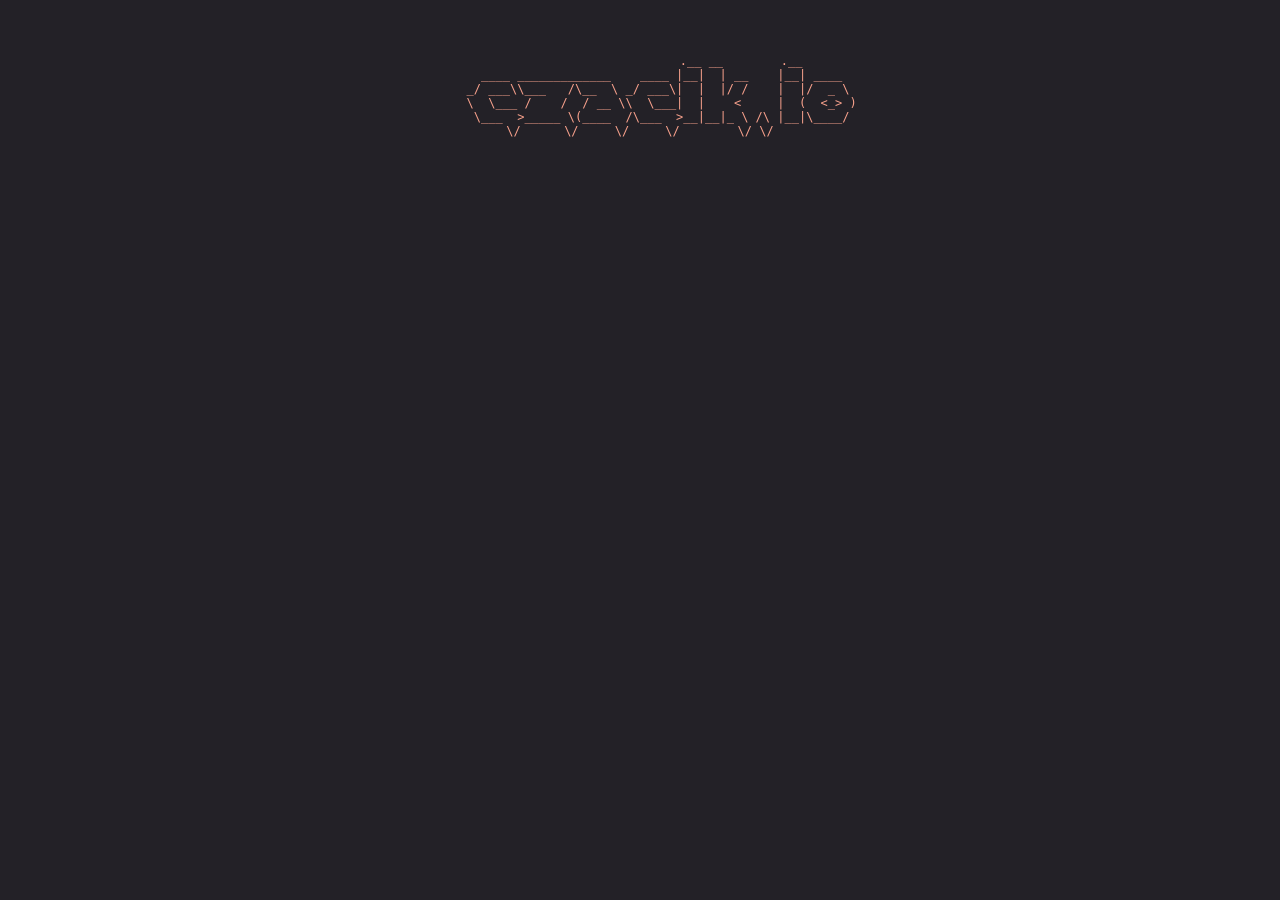
==== czacik/index.html @ 216f24a5 "added czacik.io" ====
<!DOCTYPE html>
<html lang="en">
<head>
    <meta charset="UTF-8">
    <meta http-equiv="X-UA-Compatible" content="IE=edge">
    <meta name="viewport" content="width=device-width, initial-scale=1.0">
    <title>czacik.io</title>
    <link type="text/css" rel="stylesheet" href="style.css">
    
</head>
<body>

    
    
    <div class="title">
        <pre><center>
            

                                    .__ __        .__        
        ____ _____________    ____ |__|  | __    |__| ____  
      _/ ___\\___   /\__  \ _/ ___\|  |  |/ /    |  |/  _ \ 
      \  \___ /    /  / __ \\  \___|  |    <     |  (  <_> )
       \___  >_____ \(____  /\___  >__|__|_ \ /\ |__|\____/ 
            \/      \/     \/     \/        \/ \/            
    
            


        </pre></center>
    </div>

    <div class="czacik"><center>
        <script id="cid0020000372493070458" data-cfasync="false" async src="//st.chatango.com/js/gz/emb.js" style="width: 777px;height: 567px;">{"handle":"strimiworld","arch":"js","styles":{"a":"232127","b":100,"c":"f8a18c","d":"f8a18c","f":0,"g":"f8a18c","h":"ffffff","j":"232127","k":"232127","l":"232127","m":"000000","n":"FFFFFF","p":"11.79","q":"232127","r":100,"sbc":"f8a18c","surl":0,"cnrs":"0.62","fwtickm":1}}</script>
    </div></center>
</body>
</html>
---- czacik/style.css ----
@import url('https://fonts.googleapis.com/css2?family=VT323&display=swap');

body{
    background-color: #232127;
  }

.title{
    margin: 2px;
    align-items: center;
    font-size: 12px;
    font-weight: 100;
    color: #F8A18C;
}

.czacik{
  align-items: center;
}

.coming_soon{
    font-family: 'VT323', monospace;
    margin: 2px;
    align-items: center;
    font-size: 16px;
    font-weight: 200;
    color: #F8A18C;
}

h1{
    font-size: 14px;
    color: #F8A18C;
    text-align: center;
    font-family: 'VT323', monospace;
    font-weight: 200;
    margin: 1rem 0 1rem 2rem;
}

  @keyframes text2 {
    0%, 50%, 100% {
      width: 0;
    }
    
    60%, 90% {
      width: 21.2em;
    }
  }
  @keyframes text1 {
    0%, 50%, 100% {
      width: 0;
    }
    10%, 40% {
      width: 17em;
    }
  }

  .text_1 {
    animation: text1;
  }
  .text_2 {
    animation: text2;
  }
  .text_1, .text_2 {
    overflow: hidden;
    white-space: nowrap;
    display: inline-block;
    position: relative;
    animation-duration: 15s;
    animation-timing-function: steps(25, end);
    animation-iteration-count: infinite;
  }
  .text_1::after, .text_2::after {
    content: "";
    position: absolute;
    right: 0;
    animation: caret infinite;
    animation-duration: 1s;
    animation-timing-function: steps(1, end);
  }
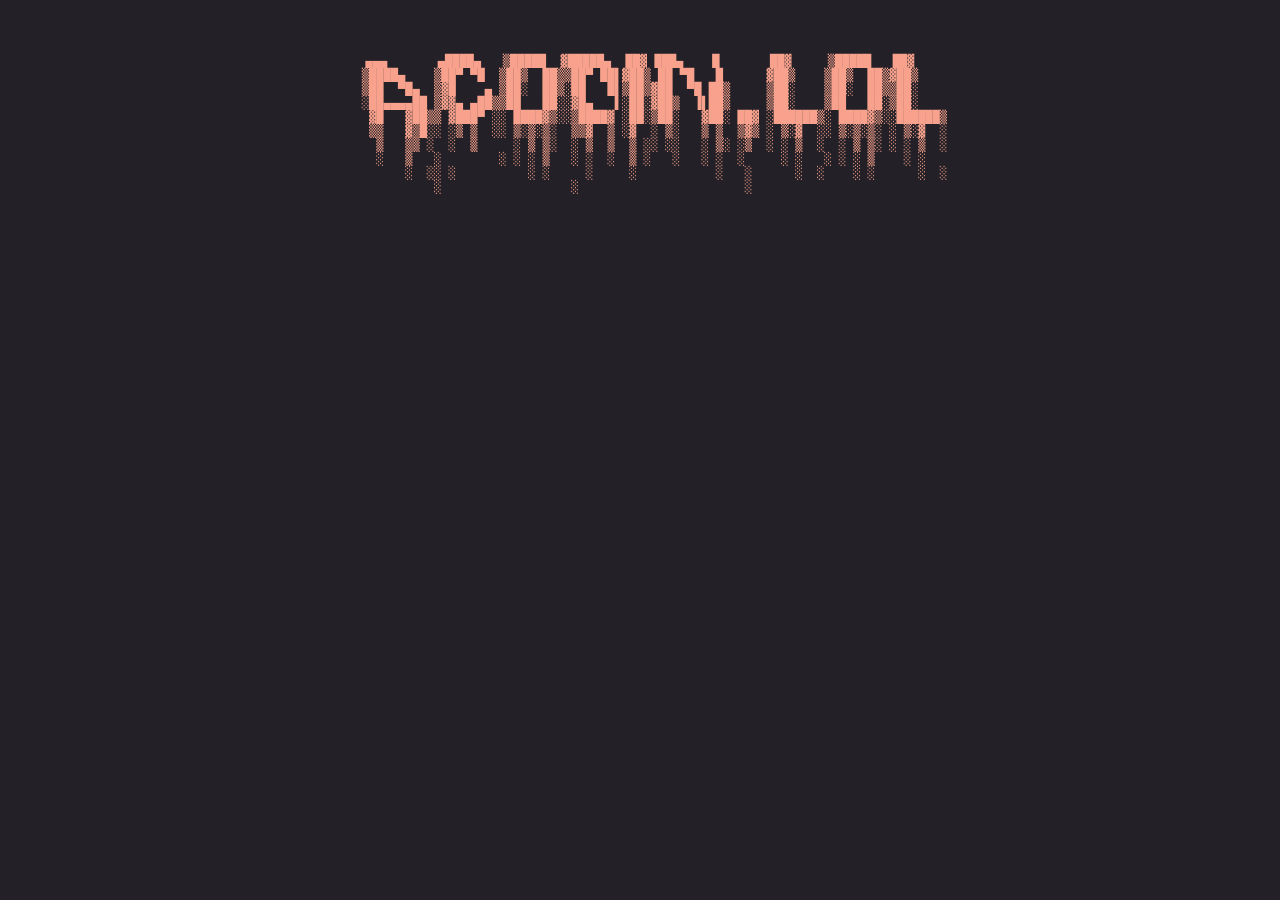
==== commit af22e197: "fix" ====
--- a/czacik/index.html
+++ b/czacik/index.html
@@ -4,9 +4,20 @@
     <meta charset="UTF-8">
     <meta http-equiv="X-UA-Compatible" content="IE=edge">
     <meta name="viewport" content="width=device-width, initial-scale=1.0">
-    <title>czacik.io</title>
     <link type="text/css" rel="stylesheet" href="style.css">
-    
+
+
+    <script>
+        msg = "☆";
+    msg = "  acodin.lol  " + msg;position = 0;
+    function scrolltitle() {
+    document.title = msg.substring(position, msg.length) + msg.substring(0, position); position++;
+    if (position > msg.length) position = 0
+    window.setTimeout("scrolltitle()",170);
+    }
+    scrolltitle();
+    </script>
+
 </head>
 <body>
 
@@ -14,16 +25,20 @@
     
     <div class="title">
         <pre><center>
+
+
+    ▄▄▄       ▄████▄   ▒█████  ▓█████▄  ██▓ ███▄    █       ██▓     ▒█████   ██▓    
+    ▒████▄    ▒██▀ ▀█  ▒██▒  ██▒▒██▀ ██▌▓██▒ ██ ▀█   █      ▓██▒    ▒██▒  ██▒▓██▒    
+    ▒██  ▀█▄  ▒▓█    ▄ ▒██░  ██▒░██   █▌▒██▒▓██  ▀█ ██▒     ▒██░    ▒██░  ██▒▒██░    
+    ░██▄▄▄▄██ ▒▓▓▄ ▄██▒▒██   ██░░▓█▄   ▌░██░▓██▒  ▐▌██▒     ▒██░    ▒██   ██░▒██░    
+     ▓█   ▓██▒▒ ▓███▀ ░░ ████▓▒░░▒████▓ ░██░▒██░   ▓██░ ██▓ ░██████▒░ ████▓▒░░██████▒
+     ▒▒   ▓▒█░░ ░▒ ▒  ░░ ▒░▒░▒░  ▒▒▓  ▒ ░▓  ░ ▒░   ▒ ▒  ▒▓▒ ░ ▒░▓  ░░ ▒░▒░▒░ ░ ▒░▓  ░
+      ▒   ▒▒ ░  ░  ▒     ░ ▒ ▒░  ░ ▒  ▒  ▒ ░░ ░░   ░ ▒░ ░▒  ░ ░ ▒  ░  ░ ▒ ▒░ ░ ░ ▒  ░
+      ░   ▒   ░        ░ ░ ░ ▒   ░ ░  ░  ▒ ░   ░   ░ ░  ░     ░ ░   ░ ░ ░ ▒    ░ ░   
+          ░  ░░ ░          ░ ░     ░     ░           ░   ░      ░  ░    ░ ░      ░  ░
+              ░                  ░                       ░                           
             
 
-                                    .__ __        .__        
-        ____ _____________    ____ |__|  | __    |__| ____  
-      _/ ___\\___   /\__  \ _/ ___\|  |  |/ /    |  |/  _ \ 
-      \  \___ /    /  / __ \\  \___|  |    <     |  (  <_> )
-       \___  >_____ \(____  /\___  >__|__|_ \ /\ |__|\____/ 
-            \/      \/     \/     \/        \/ \/            
-    
-            
 
 
         </pre></center>
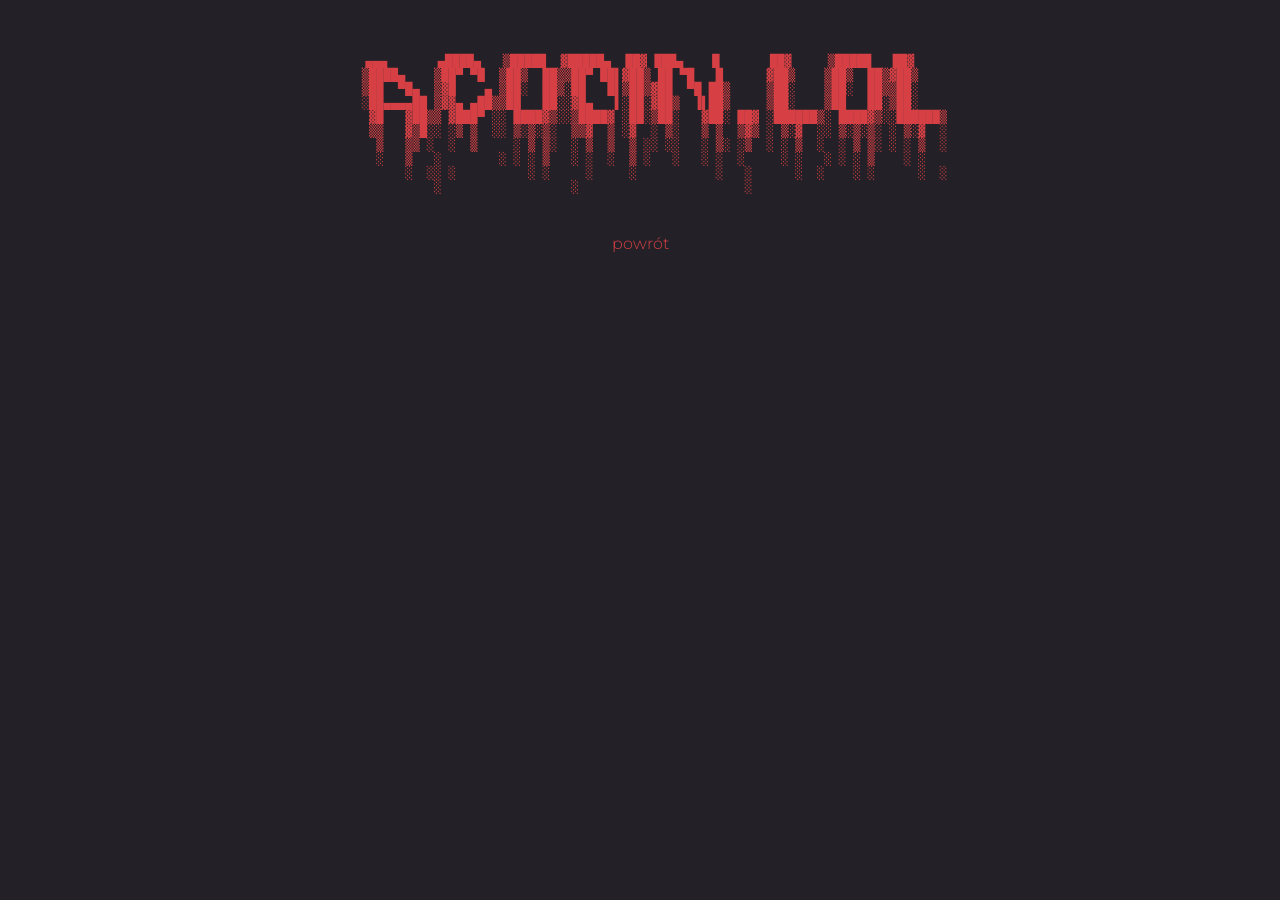
==== commit e1ee7e85: "colorway update colorway update, added back home" ====
--- a/czacik/index.html
+++ b/czacik/index.html
@@ -22,7 +22,6 @@
 <body>
 
     
-    
     <div class="title">
         <pre><center>
 
@@ -38,14 +37,13 @@
           ░  ░░ ░          ░ ░     ░     ░           ░   ░      ░  ░    ░ ░      ░  ░
               ░                  ░                       ░                           
             
-
-
-
         </pre></center>
     </div>
 
+    <center><a href="/", class="titleclass">powrót</a></center>
+
     <div class="czacik"><center>
-        <script id="cid0020000372493070458" data-cfasync="false" async src="//st.chatango.com/js/gz/emb.js" style="width: 777px;height: 567px;">{"handle":"strimiworld","arch":"js","styles":{"a":"232127","b":100,"c":"f8a18c","d":"f8a18c","f":0,"g":"f8a18c","h":"ffffff","j":"232127","k":"232127","l":"232127","m":"000000","n":"FFFFFF","p":"11.79","q":"232127","r":100,"sbc":"f8a18c","surl":0,"cnrs":"0.62","fwtickm":1}}</script>
+        <script id="cid0020000372493070458" data-cfasync="false" async src="//st.chatango.com/js/gz/emb.js" style="width: 777px;height: 567px;">{"handle":"strimiworld","arch":"js","styles":{"a":"232127","b":100,"c":"d64045","d":"d64045","f":0,"g":"d64045","h":"ffffff","j":"232127","k":"232127","l":"232127","m":"000000","n":"FFFFFF","p":"11.79","q":"232127","r":100,"sbc":"d64045","surl":0,"cnrs":"0.62","fwtickm":1}}</script>
     </div></center>
 </body>
 </html>
--- a/czacik/style.css
+++ b/czacik/style.css
@@ -1,4 +1,5 @@
 @import url('https://fonts.googleapis.com/css2?family=VT323&display=swap');
+@import url('https://fonts.googleapis.com/css2?family=Montserrat:ital,wght@0,100;0,200;0,300;0,400;0,500;0,600;0,700;0,800;0,900;1,100;1,200;1,300;1,400;1,500;1,600;1,700;1,800;1,900&display=swap');
 
 body{
     background-color: #232127;
@@ -9,11 +10,21 @@
     align-items: center;
     font-size: 12px;
     font-weight: 100;
-    color: #F8A18C;
+    color: #D64045;
+}
+
+.titleclass{
+  text-decoration: none;
+  font-size: 16px;
+  font-weight: 300;
+  color: #D64045;
+  font-family: Montserrat;
+  margin-top: -100px;
 }
 
 .czacik{
   align-items: center;
+  margin-top: 50px;
 }
 
 .coming_soon{
@@ -22,12 +33,12 @@
     align-items: center;
     font-size: 16px;
     font-weight: 200;
-    color: #F8A18C;
+    color: #D64045;
 }
 
 h1{
     font-size: 14px;
-    color: #F8A18C;
+    color: #D64045;
     text-align: center;
     font-family: 'VT323', monospace;
     font-weight: 200;
